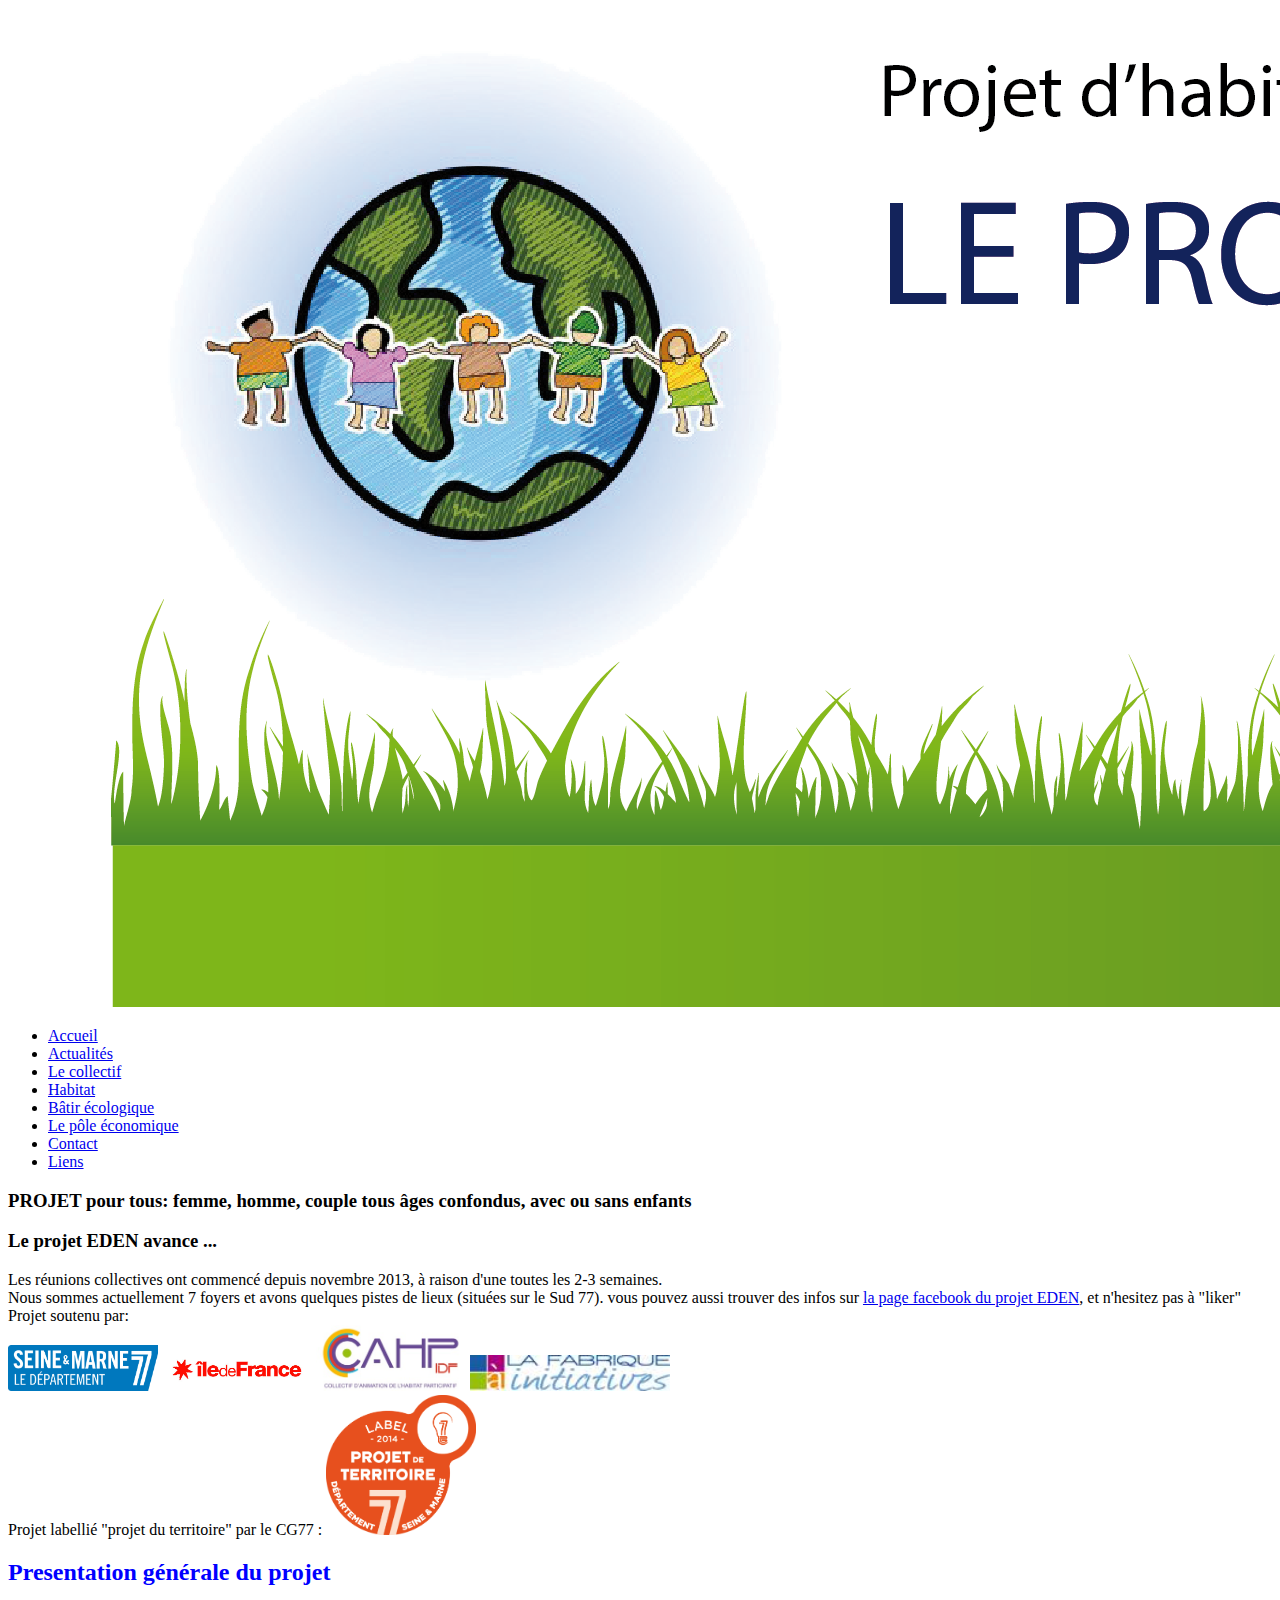
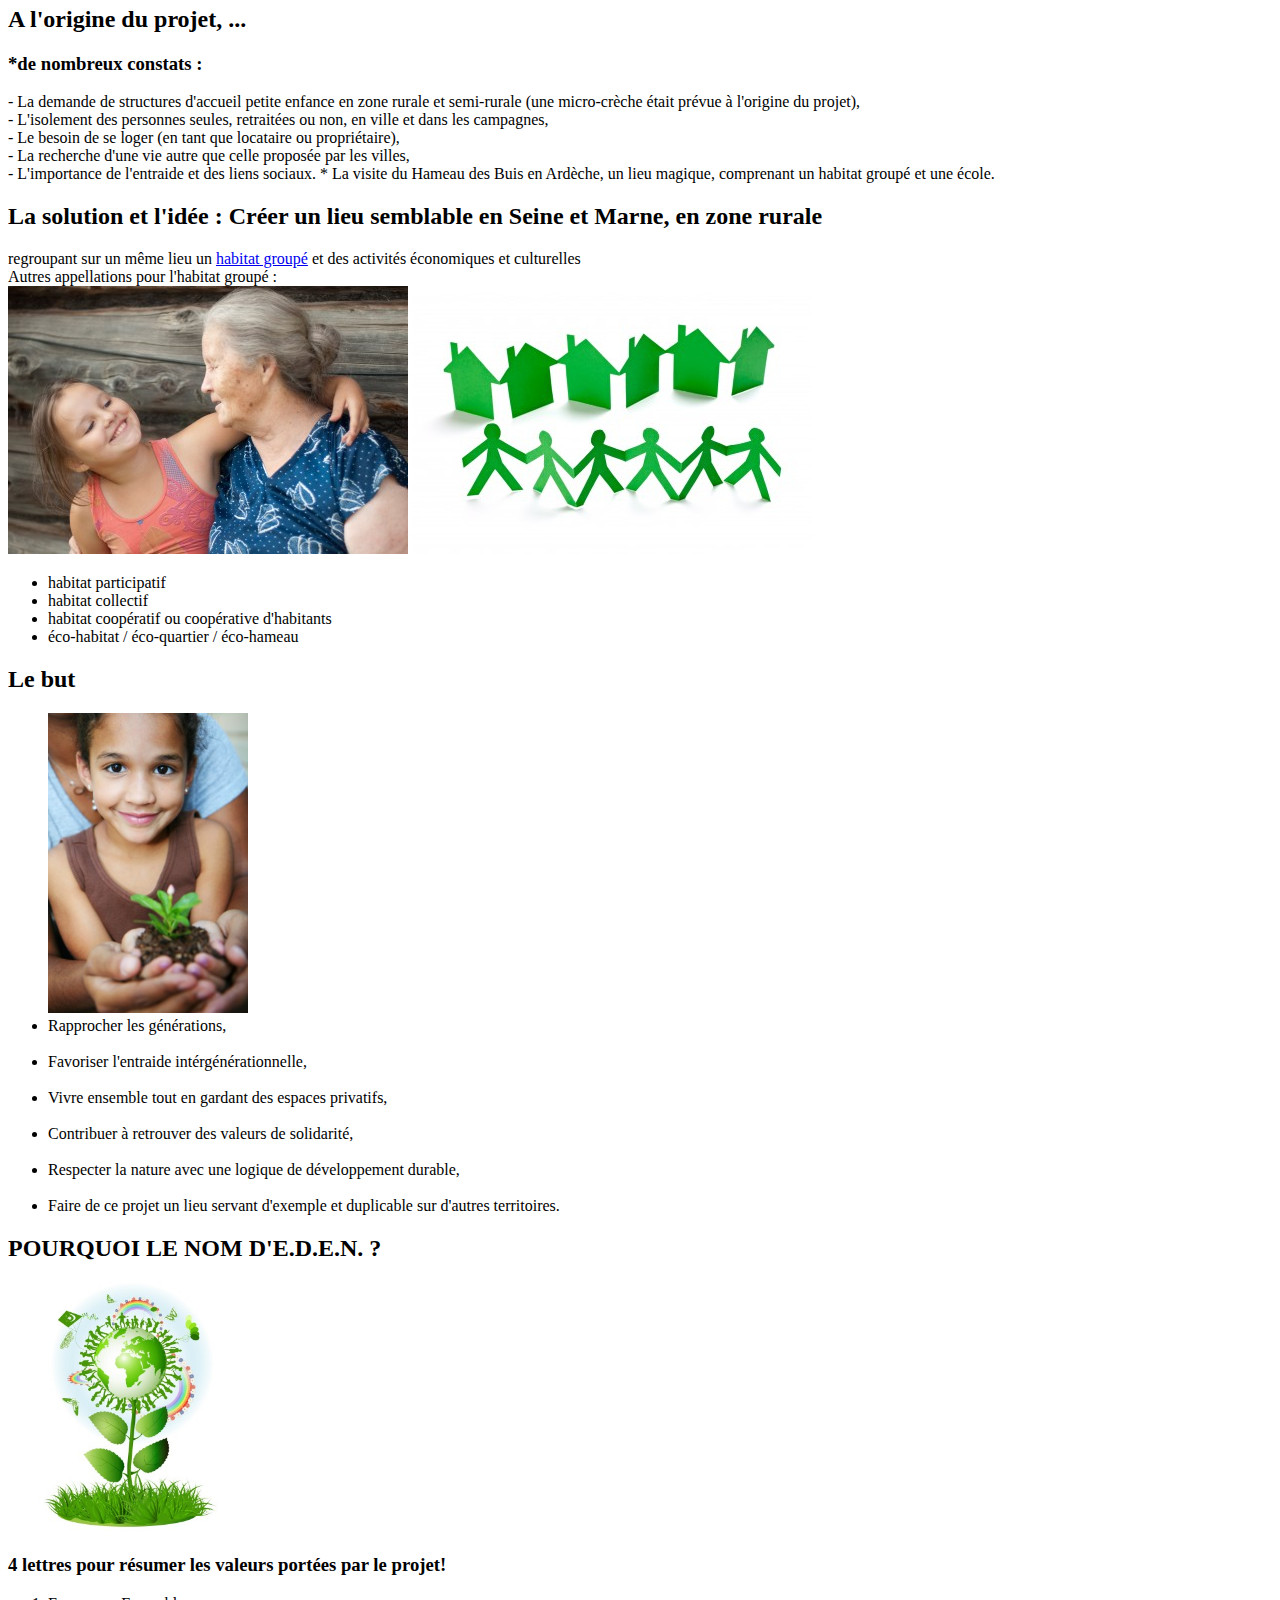
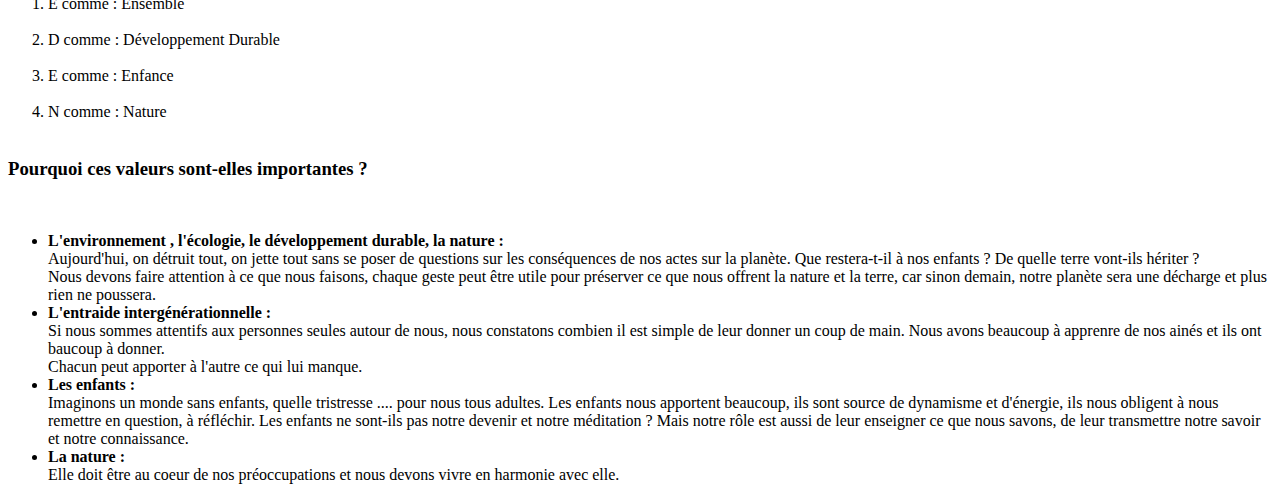
==== index.html @ 5261d337 "Rename acceuil.html to index.html" ====
<!DOCTYPE html>
<html>
	<head>
		<meta charset="UTF-8" />
    <link rel="stylesheet" href='style.CSS'>
		<title>Projet Eden</title>
	</head>
	<body>
		<header>
      <div class="zoom">
				<img src="image/maquette-print2.png" alt = "banniere"/>
        </div>
		</header>
			<nav>
				<ul>
					<li><a href="accueil.html">Accueil</a></li>
      		<li><a href="actualités.html">Actualités</a></li>
					<li><a href="Le collectif.html">Le collectif</a></li>
					<li><a href="habitat.html">Habitat</a></li>
					<li><a href="Bâtir écologique.html">Bâtir écologique</a></li>
					<li class = "long_titre"><a href="Le pôle économique.html">Le pôle économique</a></li>
					<li><a href="Contact.html">Contact</a></li>
					<li><a href="Liens.html">Liens</a></li>
				</ul>
			</nav>
	<h3>PROJET pour tous: femme, homme, couple tous âges confondus, avec ou sans enfants</h3>
	<h3>Le projet EDEN avance ...</h3>
	<p>Les réunions collectives ont commencé depuis novembre 2013, à raison d'une toutes les 2-3 semaines.</Br>
Nous sommes actuellement 7 foyers et avons quelques pistes de lieux (situées sur le Sud 77).

	vous pouvez aussi trouver des infos sur
		<a href="https://www.facebook.com/Le-projet-EDEN-360843280684675/">la page facebook du projet EDEN</a>, et n'hesitez pas à "liker"
		 Projet soutenu par:</br>
			<img src="image/214_logonew77.png" alt="logo seine et marne"style="width: 150px"/>
			<img src="image/IDF_JPEGQUADRI.jpg" alt="logo seine et marne"style="width: 150px"/>
			<img src="image/CAHP IDF NV.jpg" alt="logo seine et marne"style="width: 150px"/>
			<img src="image/image006.jpg" alt="logo seine et marne"style="width: 200px"/><br>
		Projet labellié "projet du territoire" par le CG77 :
			<img src="image/Marqueur_ter_2014[1].png" alt="logo projet du territoire" style="width: 150px"></p>

			<h2 style="color: blue;">Presentation générale du projet</h2>
		  <h2>A l'origine du projet, ...</h2>
			<h3>*de nombreux constats :</h3>
	   <p>- La demande de structures d'accueil petite enfance en zone rurale et semi-rurale
         (une micro-crèche était prévue à l'origine du projet),<br>
       - L'isolement des personnes seules, retraitées ou non, en ville et dans les campagnes,<br>
       - Le besoin de se loger (en tant que locataire ou propriétaire),<br>
       - La recherche d'une vie autre que celle proposée par les villes,<br>
       - L'importance de l'entraide et des liens sociaux.
       * La visite du Hameau des Buis en Ardèche, un lieu magique, comprenant un habitat groupé et une école. </p>
    <h2>La solution et l'idée : Créer un lieu semblable en Seine et Marne, en zone rurale</h2>
    	<!-- linker le lien habitat -->
    	<p> regroupant sur un même lieu un <a href="habitat.html">habitat groupé</a>
    		et des activités économiques et culturelles </Br>Autres appellations pour l'habitat groupé :</br>
    <img src="image/125.jpg" />
    <img src="image/1564.jpg" />


   <ul>
   	<li>habitat participatif</li>
   	<li>habitat collectif</li>
   	<li>habitat coopératif ou coopérative d'habitants</li>
   	<li>éco-habitat / éco-quartier / éco-hameau </li>
   </ul>
 </p>
 	<h2> Le but </h2>
 	<!-- changer la taille de l'image, mettre des espaces et pas oublier l'autre -->
<ul>
 	<img src="image/887.jpg" alt= "enfant_avec_terre" class="imageflottante" style="width: 200px" />
 		 <li>Rapprocher les générations,</li>
 		 <br>
		 <li>Favoriser l'entraide intérgénérationnelle,</li>
		 <br>
		 <li>Vivre ensemble tout en gardant des espaces privatifs,</li>
		 <br>
		 <li>Contribuer à retrouver des valeurs de solidarité,</li>
		 <br>
		 <li>Respecter la nature avec une logique de développement durable,</li>
		 <br>
		 <li>Faire de ce projet un lieu servant d'exemple et duplicable sur d'autres territoires.</li>
</ul>

	<h2>POURQUOI LE NOM D'E.D.E.N. ?</h2>

		<img src="image/13953692_s.jpg" alt="fleur vie" class="imageflottante" style="width: 250px"; />
		<h3>4 lettres pour résumer les valeurs portées par le projet!</h3>


		<ol>
			<li>E comme : Ensemble</li>
			<br>
			<li>D comme : Développement Durable</li>
			<br>
			<li>E comme : Enfance</li>
			<br>
			<li>N comme : Nature</li>
			<br>
		</ol>
<h3>  Pourquoi ces valeurs sont-elles importantes  ?</h3>
<br>
<p>
	<ul>
		<li><strong>L'environnement , l'écologie, le développement durable, la nature :</strong></br>
         Aujourd'hui, on détruit tout, on jette tout sans se poser de questions sur les conséquences de nos actes
         sur la planète. Que restera-t-il à nos enfants ? De quelle terre vont-ils hériter ? </br>
         Nous devons faire attention à ce que nous faisons, chaque geste peut être utile pour préserver
         ce que nous offrent la nature et la terre, car sinon demain, notre planète sera une décharge
         et plus rien ne poussera.</li>
        <li><strong>L'entraide intergénérationnelle :</strong></br>
        	Si nous sommes attentifs aux personnes seules autour de nous, nous constatons combien il est simple de leur donner un coup de main. Nous avons beaucoup à apprenre de nos ainés et ils ont baucoup à donner.</br>
         Chacun peut apporter à l'autre ce qui lui manque.</li>
		<li><strong>Les enfants :</strong></br>
         Imaginons un monde sans enfants, quelle tristresse .... pour nous tous adultes.
         Les enfants nous apportent beaucoup, ils sont source de dynamisme et d'énergie, ils nous obligent à nous remettre en question, à réfléchir.
         Les enfants ne sont-ils pas notre devenir et notre méditation ?
         Mais notre rôle est aussi de leur enseigner ce que nous savons, de leur transmettre notre savoir
         et notre connaissance.</li>
       <li><strong>La nature :</strong></br>
        Elle doit être au coeur de nos préoccupations et nous devons vivre en harmonie avec elle.</li>
    </ul>
  </p>
	</body>
		</div>
</html>
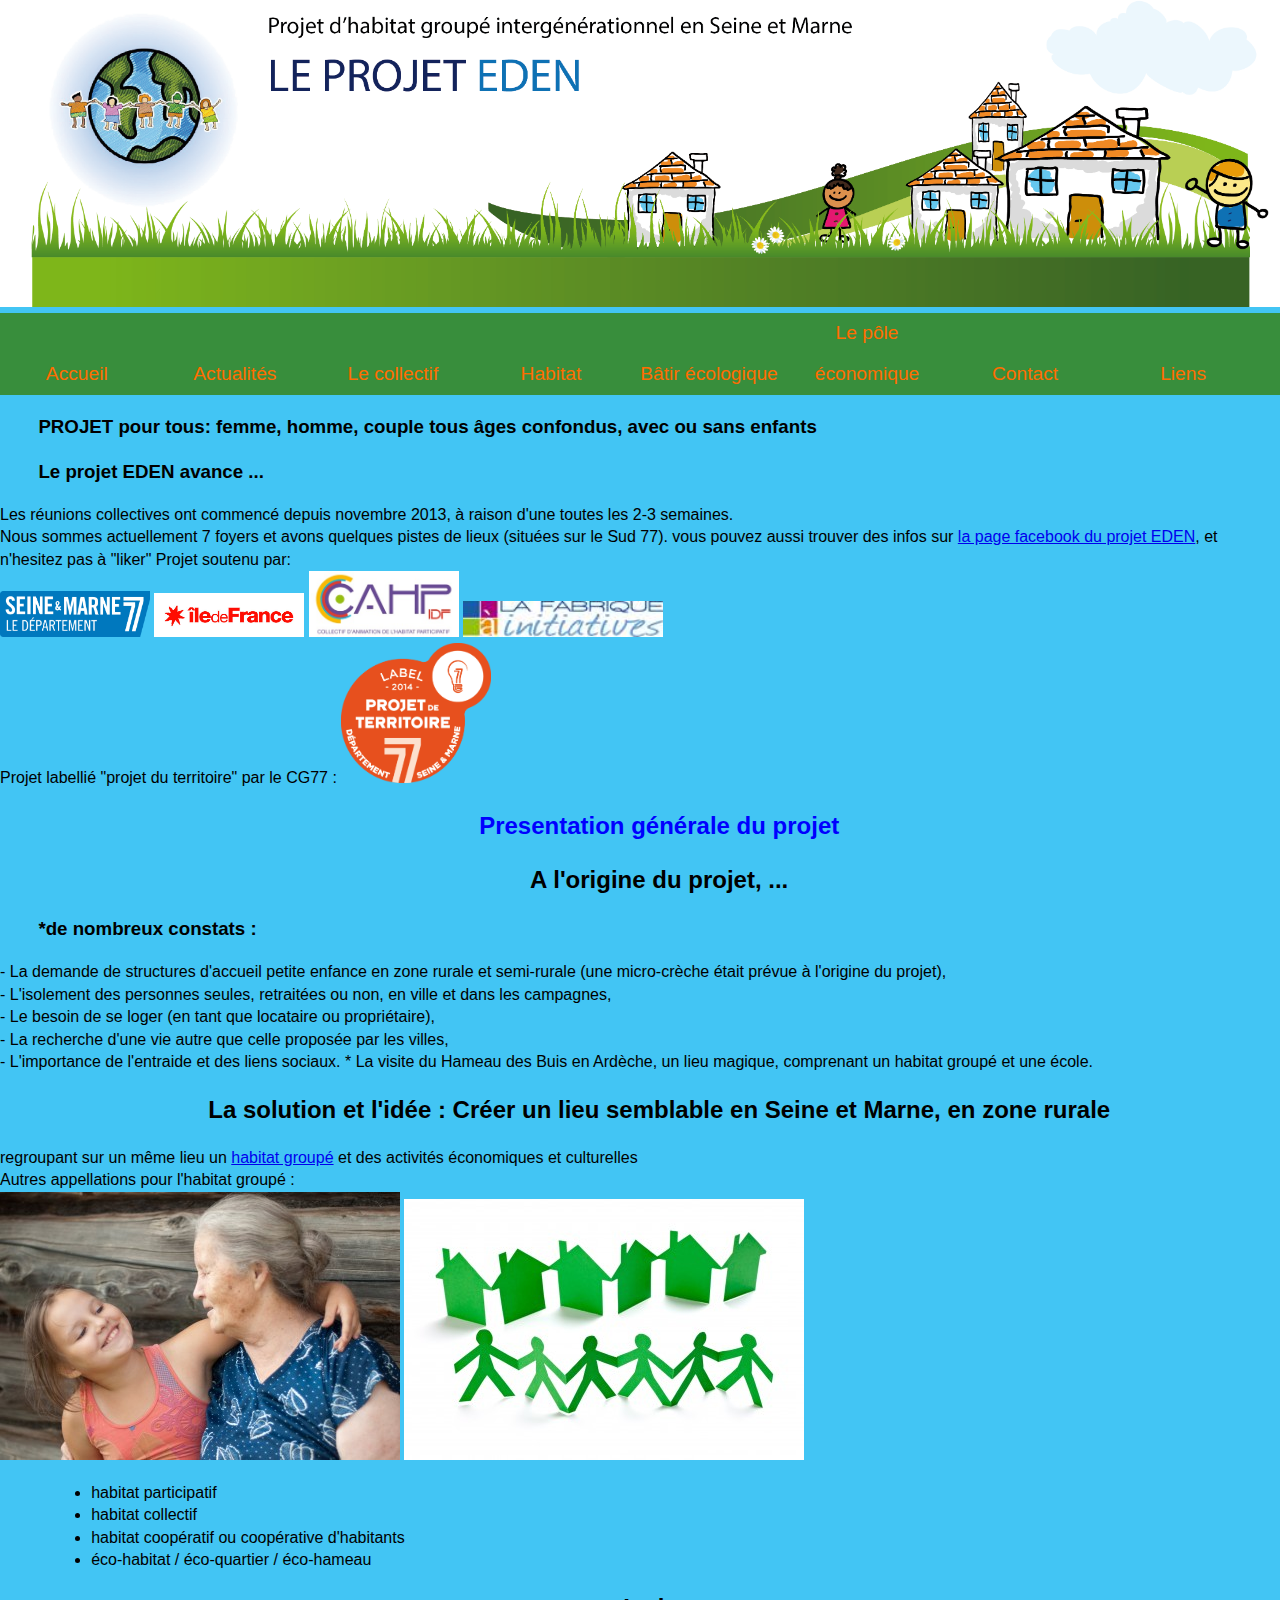
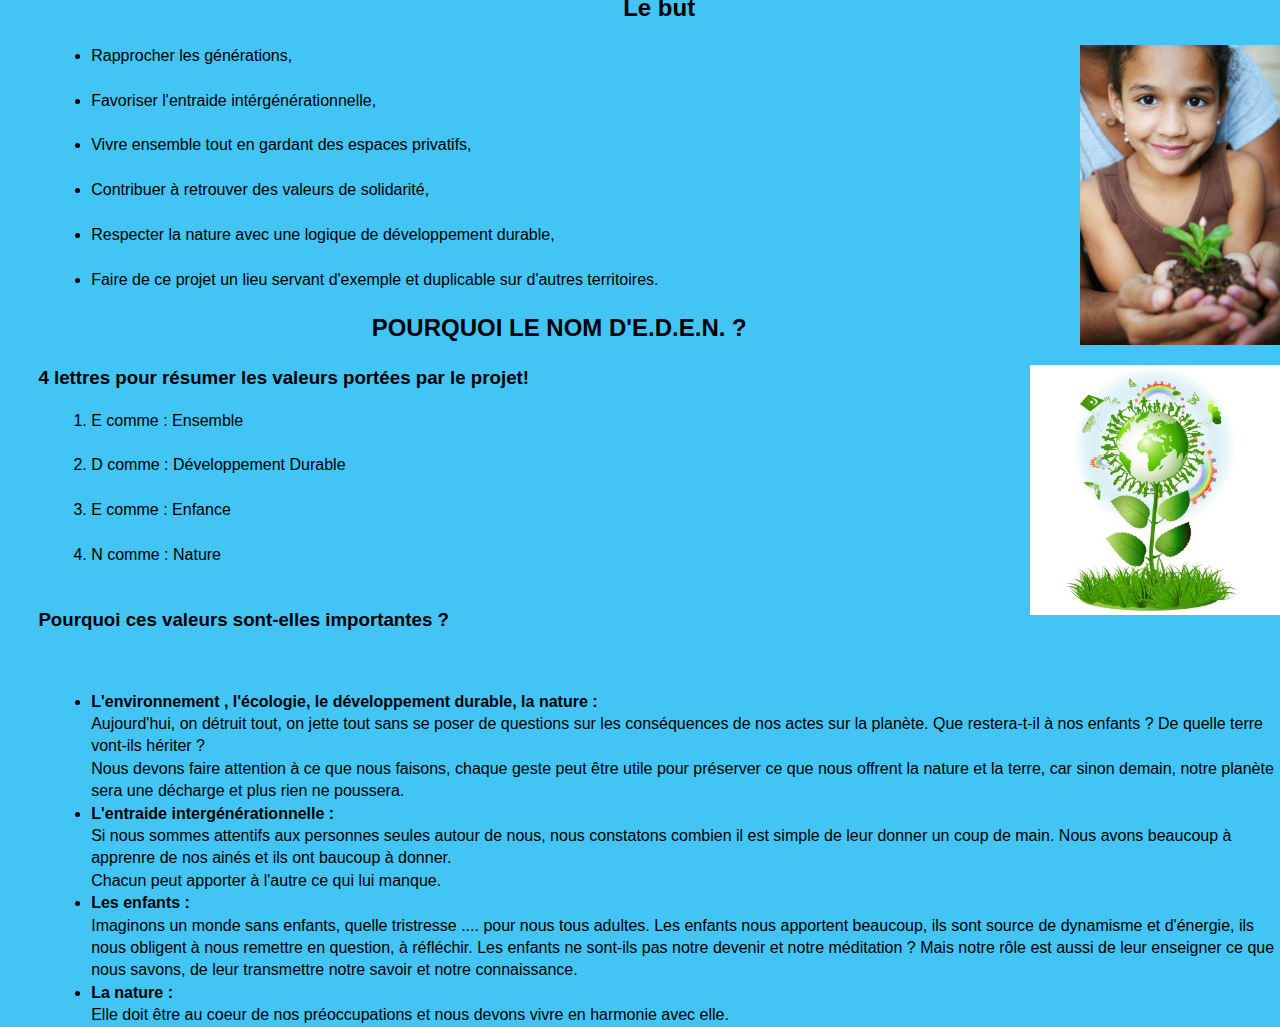
==== commit ce168c53: "le css avec les """ ====
--- a/index.html
+++ b/index.html
@@ -2,7 +2,7 @@
 <html>
 	<head>
 		<meta charset="UTF-8" />
-    <link rel="stylesheet" href='style.CSS'>
+    <link rel="stylesheet" href="style.css">
 		<title>Projet Eden</title>
 	</head>
 	<body>
--- a/style.css
+++ b/style.css
@@ -0,0 +1,72 @@
+*
+{
+  font-family: "trebuchet MS", "comic sans MS", arial, Verdana;
+}
+html, body
+{
+  font-size: 16px;
+  line-height: 1.4;
+  height: 100%;
+
+  margin: 0;
+  padding: 0;
+  background-color: #42c5f4;
+}
+
+h1,h2
+{
+  text-align: center;
+  margin-left: 3%;
+}
+h3
+{
+  margin-left: 3%;
+}
+p
+{
+  color: black;
+  margin-left: 3% margin-right 5%;
+}
+ul,ol
+{
+  color: black;
+  margin-left: 4%;
+}
+nav ul{
+  padding: 0px;
+  margin: 0px;
+  list-style-type:none;
+  background-color:#388E3C;
+  height:10%;
+}
+nav {
+  width: 100%;
+}
+
+nav li{
+  display:inline-block;
+  width:12%;
+  margin:0px;
+  padding:0px;
+
+  text-align:center;
+  line-height:40px;
+}
+nav li a{
+  text-decoration: none;
+  color: #FF6D00;
+  font-size: 120%;
+  margin-top: 15px;
+}
+.zoom img {
+width:100%;
+height:10%;
+}
+.zoom img:hover {
+width:100%;
+height:10%;
+}
+.imageflottante
+{
+  float: right;
+}
